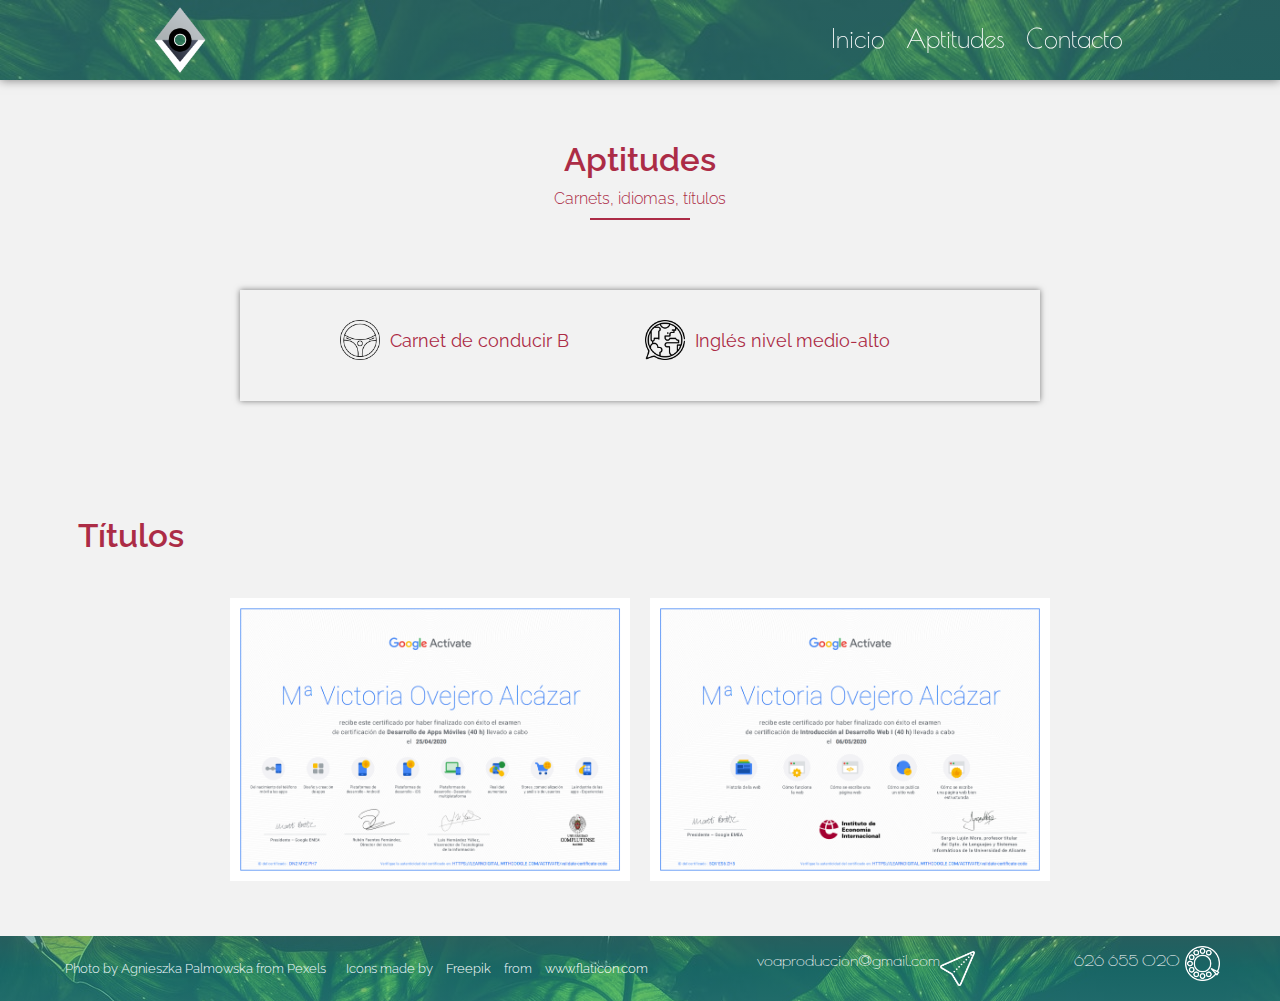
==== aptitudes.html @ cac9c70e "Add files via upload" ====
<!DOCTYPE html>
<html lang="es">
<head>
    <meta charset="UTF-8">
    <meta name="viewport" content="width=device-width, initial-scale=1.0">
    <link rel=stylesheet href="aptitudes.css">
    <title>victoriaovejerocv</title>
</head>
<link href="https://fonts.googleapis.com/css2?family=Poiret+One&display=swap" rel="stylesheet">
<link href="https://fonts.googleapis.com/css2?family=Raleway:ital,wght@0,400;0,600;0,800;1,400;1,600;1,800&display=swap" rel="stylesheet">
<body class="hidden">
    <!--<div class="centrado" id="onload">
    <div class="lds-default"><div></div><div></div><div></div><div></div><div></div><div></div><div></div><div></div><div></div><div></div><div></div><div></div></div>
    </div>-->
    <header>
        <nav id="nav" class="nav1">
            <div class="contenedor-nav">
                <div class="logo">
                    <img src="RECURSOS/logo vicky negativo.png" alt="logo de victoria">
                </div>
                <div class="enlaces" id="enlaces">
                    <a href="index.html" class="btn-header">Inicio</a>
                    <a href="aptitudes.html" id="enlace-aptitudes" class="btn-header">Aptitudes</a>
                    <a href="contacto.html" class="btn-header">Contacto</a>
                </div>
                <div class="icono" id="open">
                <span>&#9776;</span>
                </div>
            </div>
        </nav>
    </header>
    <main>
        <div class="conocimientos">
            <div class="caja1">
                <h1>
                    Aptitudes
                </h1>
                <p class="after">Carnets, idiomas, títulos</p>
            </div>
                <div class="contenedor-apts">
                    <div class="volante-idiomas">  
                        <img class="volante" src="RECURSOS/volante.png">Carnet de conducir B</img>
                     </div>
                    <div class="volante-idiomas">   
                        <img class="idiomas" src="RECURSOS/language.png">Inglés nivel medio-alto</img>
                    </div>
                </div>    
            <div class="caja2">
            </div>
        </div>
        <div class="titulos">
            <h2>
                Títulos
            </h2>
            <div class="galeria-titulos">
                <div class="tit">
                    <a title="titulo apps" href="TITULOS/DESARROLLO APPS MOVILES.pdf" alt="Titulo aplicaciones moviles" ><img src="TITULOS/DESARROLLO APPS MOVILES PNG.png"></img></a>
                </div>
                <div class="tit">
                    <a title="titulo desarrollo web" href="TITULOS/DESARROLLO WEB I.pdf" alt="Titulo desarrollo web"><img src="TITULOS/DESARROLLO WEB I PNG.png"></img></a>
                </div>    
            </div>
        </div>
    </main>
    <footer>
        <div class="caja-footer">
            <div class="creditos">
                    <p>Photo by Agnieszka Palmowska from Pexels</p></br>
                    <p>Icons made by <a href="https://www.flaticon.com/authors/freepik" title="Freepik">Freepik</a> from <a href="https://www.flaticon.com/" title="Flaticon"> www.flaticon.com</a></p>
            </div>
            <div class="div-send">
                <a href="mailto:voaproduccion@gmail.com"> voaproduccion@gmail.com<img class="send" src="RECURSOS/send white.png"></a>
            </div>
            <div class="div-dial">
                <a href="tel:34626655020">626 655 020<img class="dial" src="RECURSOS/dial white.png"></a>
            </div>
        </div>
    </footer>
</body>
</html>
---- aptitudes.css ----
:root{
    --color1:#AC2C46;
    --color2:rgb(138, 230, 210);
    --color3:#FFC4B8;
    --fondo:#f2f2f2;
    --titulos:33px;
    --margenes:60px;
    --espacios:10px;
    --espacios-contenido:45px;
}

@import url('https://fonts.googleapis.com/css2?family=Poiret+One&display=swap');
@import url('https://fonts.googleapis.com/css2?family=Raleway:ital,wght@0,400;0,600;0,800;1,400;1,600;1,800&display=swap');

*{
    margin: 0;
    padding: 0;
    box-sizing: border-box;
}

body{
    font-family: 'Poiret One', cursive;
    background: var(--fondo);
}
img{
    vertical-align: top;
}
/* HEADER*/

header{
    width: 100%;
    height: 80px;
    background: linear-gradient(to bottom,
    rgba(52,144,144,.6),
    rgba(28, 156, 156, 0.6),
    rgba(39, 163, 164, 0.6)
     ), url(RECURSOS/hojas.jpg);
    background-attachment: fixed;
    background-position: center;
    background-size: cover;
}

nav{
    width: 100%;
    position: fixed;
    box-shadow: 0 0 10px rgba(0, 0, 0, .5);
}
.nav1{
  background: transparent;
  height: 80px;
  color: #fff;
}
.nav2{
  background: var(--fondo);
  height: 100px;
  color: black;
}
.contenedor-nav{
display: flex;
margin: auto;
width: 100%;
justify-content: space-between;
align-items: center;
max-width: 1000px;
height: inherit;
overflow: hidden;
}

nav .enlaces a{
  display: inline-block;
  padding: 5px 0;
  margin-right: 17px;
  font-size: 25px;
  font-weight: 300;
  text-decoration: none;
  border-bottom: 3px solid transparent;
  color: inherit;
}
nav a:hover{
  border-bottom: 3px solid var(--color2);
  transition: 0,6s;
}

.logo, .logo img{ height: 80px;}
.icono{
  display: none;
  font-size: 24px;
  padding: 23,5px 20px;
}
.titulo{
  text-align: left;
  justify-content: center;
  padding: 20px;
  margin: 20px;
  color: var(--color1);
  margin-bottom: var(--espacios);
  font-family: 'Raleway', sans-serif;
  font-weight: 600;
}

p{
  font-size: var(--subtitulos);
  font-weight: 300;
  color: var(--color1);
  margin-bottom: 60px;
  font-family: 'Raleway', sans-serif;
  }
  
  .after::after{
    content:'' ;
    display: block;
    margin: auto;
    margin-top: var(--espacios);
    width: 100px;
    height: 2px;
    background: var(--color1);
    margin-bottom: var(--espacios-contenido);
  }
.conocimientos{
  margin: auto;
  padding: var(--margenes)0;
  width: 90%;
  max-width: 1000px;
  text-align: center;
  overflow: hidden;
}
.caja1 h1{
  font-size: var(--titulos);
  color: var(--color1);
  margin-bottom: var(--espacios);
  font-family: 'Raleway', sans-serif;
  font-weight: 600;
}
.contenedor-apts{
  width: 80%;
  box-shadow: 0 0 6px 0 rgba(0, 0, 0,.5);
  margin: 10px;
  padding-left: 150px;
  padding-right: 150px;
  padding-bottom: 50px;
  display: inline-flex;
  justify-content: space-between;
  font-family: 'Raleway', sans-serif;
  color: var(--color1);
  font-size: large;
  flex-wrap: wrap;
}
.contenedor-apts p{
  text-align: left;
}
.volante{
  display: flex;
  width: 40px;
  position: relative;
  right: 50px;
  top: 30px;
}
.idiomas{
  display: flex;
  width: 40px;
  position: relative;
  right: 50px;
  top: 30px;
}
.titulos{
  margin: var(--espacios-contenido);
}
.titulos h2{
  width: 100%;
  margin: var(--titulos);
  display: flex;
  font-family: 'Raleway', sans-serif;
  color: var(--color1);
  font-size: var(--titulos);
  font-family: 'Raleway', sans-serif;
  font-weight: 600;
}

.galeria-titulos{
  display: flex;
  flex-wrap: wrap;
  align-content: space-around;
  justify-content: center;
}
.galeria-titulos img{
  display: flex;
  margin: 10px;
  width: 400px;
  display: inline-flex;
  flex-wrap: wrap;
}
.tit img:hover{
  transform: scale(1.3);
  transition: 1s;
}

.caja-footer{
  display: flex;
  flex-wrap: wrap;
    height: auto;
    background: linear-gradient(to bottom,
    rgba(52,144,144,.6),
    rgba(28, 156, 156, 0.6),
    rgba(39, 163, 164, 0.6)
     ), url(RECURSOS/hojas.jpg);
     justify-content: space-around;
     padding: 15px;
}
.creditos{
  display: flex;
  flex-wrap: wrap;
}
.creditos p{
  color: aliceblue;
  font-size: 13px;
  margin: 5px;
  padding: 5px;
}
.div-send{
  display: inline;
}
.send{
    width: 35px;
  }
  .send:hover{
    transform: translate3d(10px, -20px, 0px);
    transition: 1s;
  }
  .div-dial{
    display: inline;
  }
  .dial{
    width: 35px;
    position: relative;
    top: -5px;
    right: -5px;
  }
  .dial:hover{
    transform: rotate(180deg);
    transition: 1s;
  }
  .caja-footer a{
    color: white;
    text-decoration: none;
    padding: 10px;
  }
  .caja-footer a:hover{
    color: var(--color2);
  }
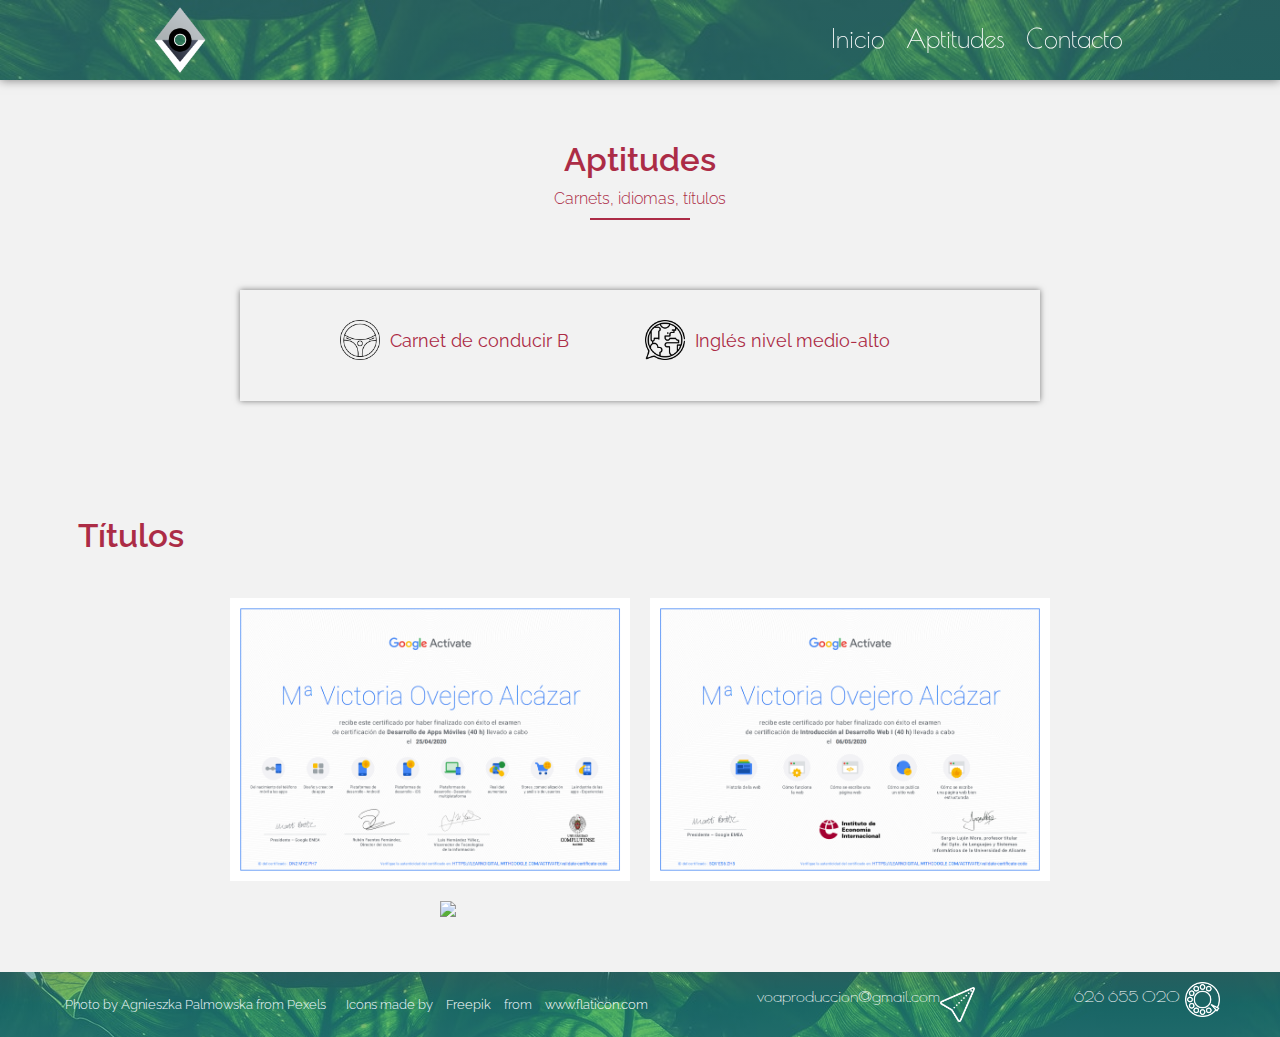
==== commit 968cd891: "Add files via upload" ====
--- a/aptitudes.html
+++ b/aptitudes.html
@@ -58,7 +58,10 @@
                 </div>
                 <div class="tit">
                     <a title="titulo desarrollo web" href="TITULOS/DESARROLLO WEB I.pdf" alt="Titulo desarrollo web"><img src="TITULOS/DESARROLLO WEB I PNG.png"></img></a>
-                </div>    
+                </div>
+                <div class="tit">
+                    <a title="titulo desarrollo web 2" href="TITULOS/DESARROLLO WEB II.pdf" alt="Titulo desarrollo web 2"><img src="TITULOS/DESARROLLO WEB II.jpg"></img></a>
+                </div>     
             </div>
         </div>
     </main>
